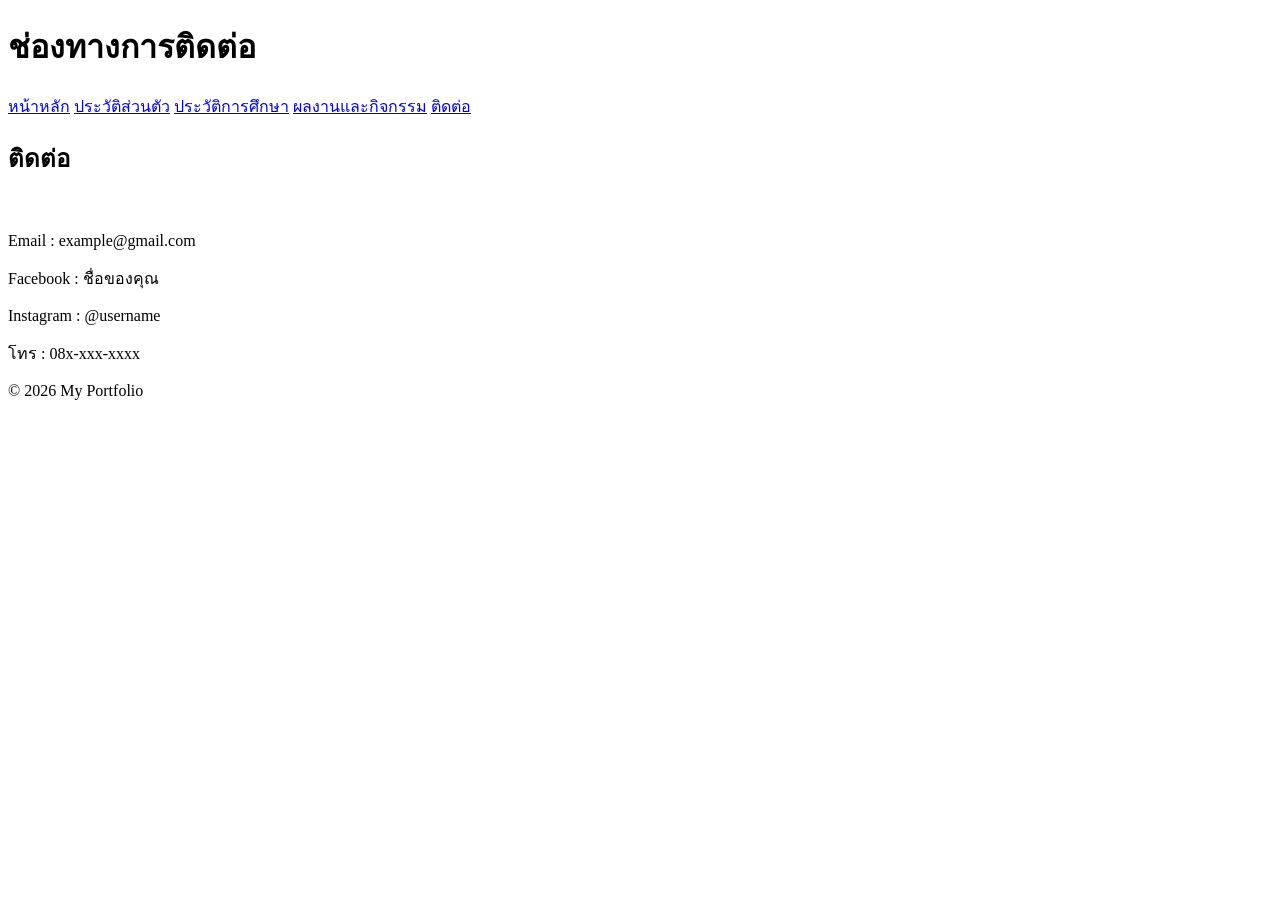
==== contact.html @ a1232236 "Create contact.html" ====
<!DOCTYPE html>
<html lang="th">
<head>
<meta charset="UTF-8">
<title>ช่องทางการติดต่อ</title>
<link rel="stylesheet" href="style.css">
</head>

<body>

<header>

<h1>ช่องทางการติดต่อ</h1>

<nav>
<a href="index.html">หน้าหลัก</a>
<a href="profile.html">ประวัติส่วนตัว</a>
<a href="education.html">ประวัติการศึกษา</a>
<a href="activities.html">ผลงานและกิจกรรม</a>
<a href="contact.html">ติดต่อ</a>
</nav>

</header>

<div class="container">

<div class="card">

<h2>ติดต่อ</h2>

<br>

<p>Email : example@gmail.com</p>

<p>Facebook : ชื่อของคุณ</p>

<p>Instagram : @username</p>

<p>โทร : 08x-xxx-xxxx</p>

</div>

</div>

<footer>

© 2026 My Portfolio

</footer>

</body>
</html>
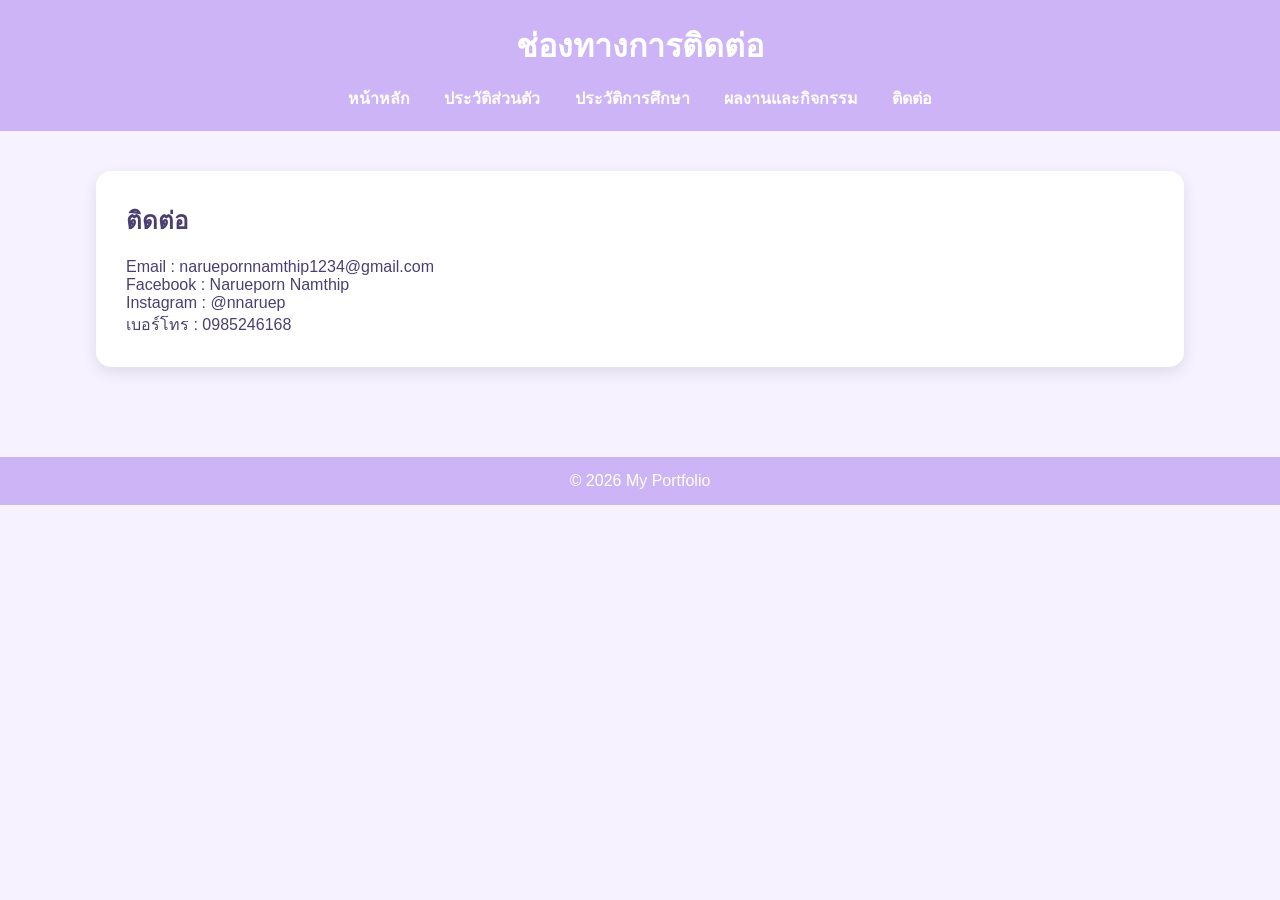
==== commit f3e80d25: "Update contact.html" ====
--- a/contact.html
+++ b/contact.html
@@ -30,13 +30,13 @@
 
 <br>
 
-<p>Email : example@gmail.com</p>
+<p>Email : naruepornnamthip1234@gmail.com</p>
 
-<p>Facebook : ชื่อของคุณ</p>
+<p>Facebook : Narueporn Namthip</p>
 
-<p>Instagram : @username</p>
+<p>Instagram : @nnaruep</p>
 
-<p>โทร : 08x-xxx-xxxx</p>
+<p>เบอร์โทร : 0985246168</p>
 
 </div>
 
--- a/style.css
+++ b/style.css
@@ -0,0 +1,63 @@
+*{
+    margin:0;
+    padding:0;
+    box-sizing:border-box;
+    font-family:'Segoe UI',sans-serif;
+}
+
+body{
+    background:#F7F2FF;
+    color:#4B3F72;
+}
+
+header{
+    background:#CDB4F6;
+    padding:20px;
+    text-align:center;
+}
+
+header h1{
+    color:white;
+}
+
+nav{
+    margin-top:15px;
+}
+
+nav a{
+    text-decoration:none;
+    color:white;
+    margin:15px;
+    font-weight:bold;
+    transition:0.3s;
+}
+
+nav a:hover{
+    color:#4B3F72;
+}
+
+.container{
+    width:85%;
+    margin:auto;
+    padding:40px 0;
+}
+
+.card{
+    background:white;
+    border-radius:15px;
+    padding:30px;
+    box-shadow:0 5px 15px rgba(0,0,0,.1);
+}
+
+footer{
+    margin-top:50px;
+    text-align:center;
+    background:#CDB4F6;
+    color:white;
+    padding:15px;
+}
+
+img{
+    max-width:100%;
+    border-radius:15px;
+}
